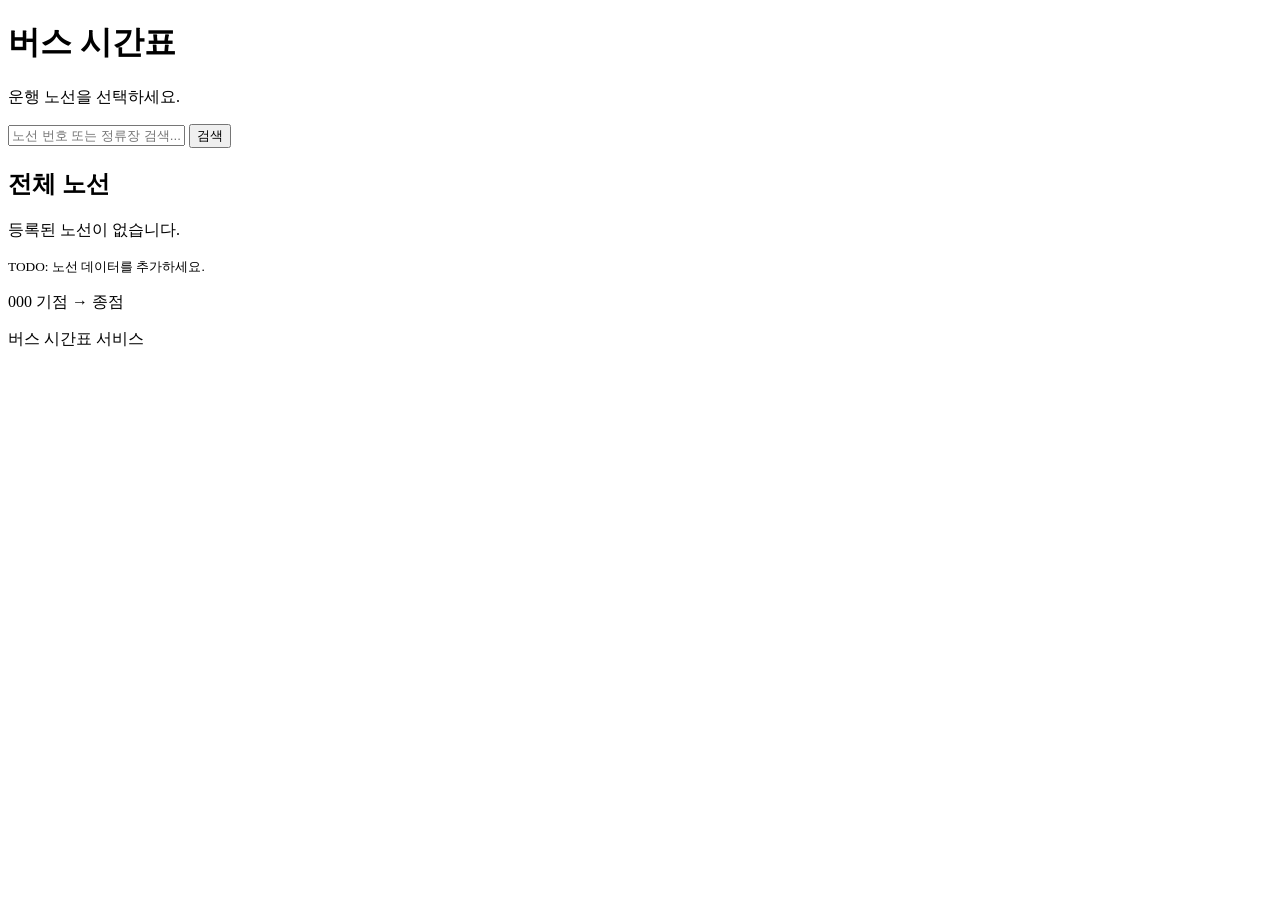
==== src/main/resources/templates/index.html @ facab733 "Initial commit: bus timetable project skeleton Co-Authored-By: Claude Sonnet 4.6 <noreply@anthropic." ====
<!DOCTYPE html>
<html lang="ko" xmlns:th="http://www.thymeleaf.org">
<head>
    <meta charset="UTF-8">
    <meta name="viewport" content="width=device-width, initial-scale=1.0">
    <title>버스 시간표</title>
    <link rel="stylesheet" th:href="@{/css/style.css}">
</head>
<body>

<header>
    <h1>버스 시간표</h1>
    <p>운행 노선을 선택하세요.</p>
</header>

<main>
    <!-- 노선 검색 (TODO: 검색 기능 구현) -->
    <section class="search-section">
        <input type="text" id="searchInput" placeholder="노선 번호 또는 정류장 검색...">
        <button onclick="search()">검색</button>
    </section>

    <!-- 노선 목록 -->
    <section class="route-list">
        <h2>전체 노선</h2>

        <!-- 데이터가 없을 때 안내 메시지 -->
        <div th:if="${#lists.isEmpty(routes)}" class="empty-message">
            <p>등록된 노선이 없습니다.</p>
            <p><small>TODO: 노선 데이터를 추가하세요.</small></p>
        </div>

        <!-- 노선 카드 목록 -->
        <div class="route-grid">
            <a th:each="route : ${routes}"
               th:href="@{/schedule/{id}(id=${route.id})}"
               class="route-card">
                <span class="route-number" th:text="${route.routeNumber}">000</span>
                <span class="route-info">
                    <span th:text="${route.startStop}">기점</span>
                    &rarr;
                    <span th:text="${route.endStop}">종점</span>
                </span>
            </a>
        </div>
    </section>
</main>

<footer>
    <p>버스 시간표 서비스</p>
</footer>

<script th:src="@{/js/app.js}"></script>
</body>
</html>
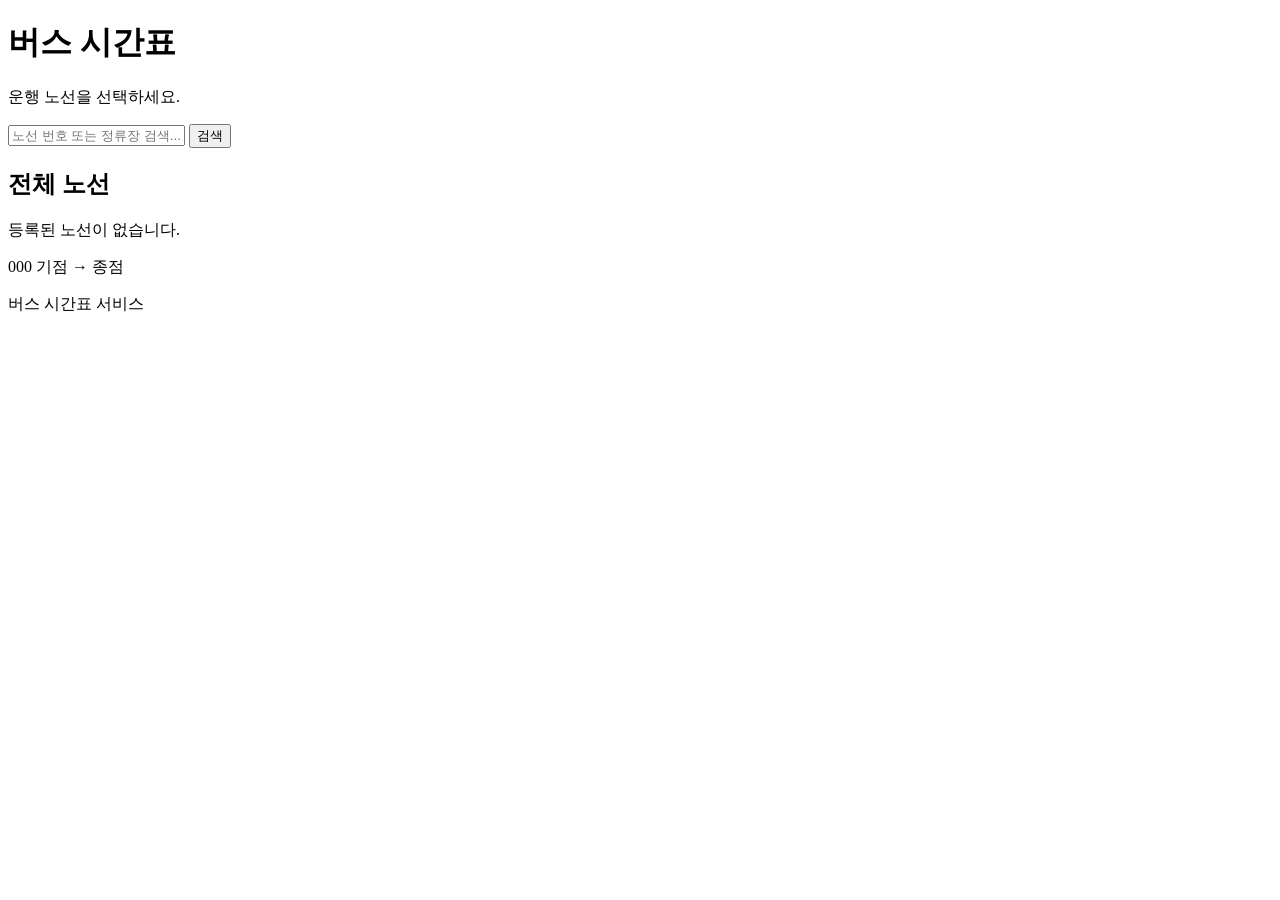
==== commit a9dfb0b0: "feat: 인증키 로그인, 검색, 일괄 추가, REST API, DB 뷰어 구현 - 관리자 인증: 인터셉터 기반 세션 인증 + /admin/login (인증키: applicatio" ====
--- a/src/main/resources/templates/index.html
+++ b/src/main/resources/templates/index.html
@@ -14,7 +14,7 @@
 </header>
 
 <main>
-    <!-- 노선 검색 (TODO: 검색 기능 구현) -->
+    <!-- 노선 검색 -->
     <section class="search-section">
         <input type="text" id="searchInput" placeholder="노선 번호 또는 정류장 검색...">
         <button onclick="search()">검색</button>
@@ -27,10 +27,9 @@
         <!-- 데이터가 없을 때 안내 메시지 -->
         <div th:if="${#lists.isEmpty(routes)}" class="empty-message">
             <p>등록된 노선이 없습니다.</p>
-            <p><small>TODO: 노선 데이터를 추가하세요.</small></p>
         </div>
 
-        <!-- 노선 카드 목록 -->
+        <!-- 노선 카드 그리드 -->
         <div class="route-grid">
             <a th:each="route : ${routes}"
                th:href="@{/schedule/{id}(id=${route.id})}"
@@ -43,6 +42,11 @@
                 </span>
             </a>
         </div>
+
+        <!-- 검색 결과 없을 때 -->
+        <div id="noResultMsg" class="empty-message" style="display:none;margin-top:16px">
+            <p>검색 결과가 없습니다.</p>
+        </div>
     </section>
 </main>
 
